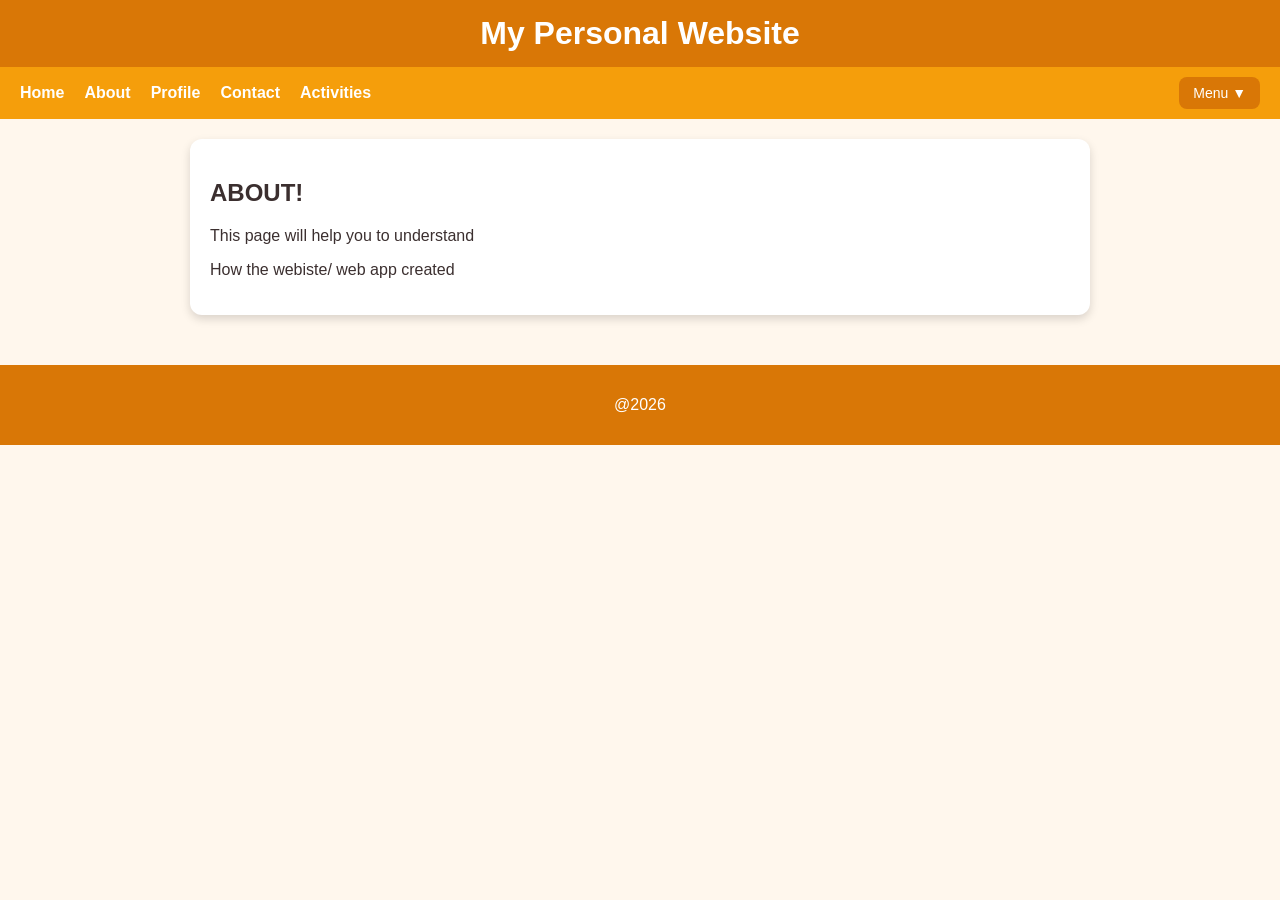
==== Project Finals/about.html @ ab19f27b "Add files via upload" ====
<!DOCTYPE html>
<html lang="eng">
<head>
    <meta charset="UTF-8">
    <meta name="viewport" content="width=device-width, initial-scale=1.0">
    <title>About</title>
    <link rel="stylesheet" href="style.css">
</head>
<body>
    <header>
        <h1>My Personal Website</h1>
    </header>
    <nav>
  <div class="nav-left">
    <a href="index.html">Home</a>
    <a href="about.html">About</a>
    <a href="profile.html">Profile</a>
    <a href="contact.html">Contact</a>
    <a href="activities.html">Activities</a>
  </div>

  <div class="nav-right">
    <div class="dropdown">
      <button class="dropbtn">Menu ▼</button>
      <div class="dropdown-content">
        <a href="index.html">Home</a>
        <a href="about.html">About</a>
        <a href="profile.html">Profile</a>
        <a href="contact.html">Contact</a>
        <a href="activities.html">Activities</a>
      </div>
    </div>
  </div>
</nav>

    <main>
        <div class="card">
            <h2>ABOUT!</h2>
            <p>This page will help you to understand</p>
            <p>How the webiste/ web app created</p>
        </div>
    </main>
    
    <footer>
        <p>@2026</p>
    </footer>
</body>    
</html>
---- Project Finals/style.css ----
body {
  margin: 0;
  font-family: Arial, sans-serif;
  background-color: #fff7ed; /* warm cream */
  color: #3b2f2f;
}

header {
  background-color: #d97706; /* warm orange */
  padding: 15px;
}

header h1 {
  margin: 0;
  color: white;
  text-align: center;
}

nav {
  display: flex;
  justify-content: center;
  gap: 20px;
  background-color: #f59e0b; /* complementary warm */
  padding: 10px;
}

nav a {
  text-decoration: none;
  color: white;
  font-weight: bold;
}

nav a:hover {
  text-decoration: underline;
}

main {
  padding: 20px;
  max-width: 900px;
  margin: auto;
}

.card {
  background-color: white;
  padding: 20px;
  border-radius: 12px;
  box-shadow: 0px 4px 10px rgba(0,0,0,0.15);
}

footer {
  text-align: center;
  padding: 15px;
  background-color: #d97706;
  color: white;
  margin-top: 30px;
}

button {
  background-color: #d97706;
  border: none;
  padding: 10px 15px;
  color: white;
  border-radius: 8px;
  cursor: pointer;
}

button:hover {
  background-color: #b45309;
}

input, textarea {
  width: 100%;
  padding: 10px;
  margin-top: 8px;
  margin-bottom: 15px;
  border-radius: 8px;
  border: 1px solid #ccc;
}

.activity-card {
  background-color: #fffaf0;
  padding: 15px;
  border-radius: 12px;
  margin-bottom: 15px;
  border: 1px solid #ddd;
}

.activity-card p {
  line-height: 1.6;
  margin-top: 8px;
  margin-bottom: 10px;
}

.activity-card img {
  width: 100%;
  max-width: 500px;
  border-radius: 10px;
  margin-top: 10px;
}

textarea {
  width: 100%;
  padding: 12px;
  border-radius: 10px;
  border: 1px solid #ccc;
  font-size: 14px;
  resize: vertical;
}

nav {
  display: flex;
  justify-content: space-between;
  align-items: center;
  background-color: #f59e0b;
  padding: 10px 20px;
}

.nav-left {
  display: flex;
  gap: 20px;
}

.nav-right {
  position: relative;
}

/* Dropdown button */
.dropbtn {
  background-color: #d97706;
  color: white;
  padding: 8px 14px;
  font-size: 14px;
  border: none;
  border-radius: 8px;
  cursor: pointer;
}

/* Dropdown container */
.dropdown {
  position: relative;
  display: inline-block;
}

/* Dropdown content */
.dropdown-content {
  display: none;
  position: absolute;
  right: 0;
  background-color: white;
  min-width: 160px;
  border-radius: 10px;
  overflow: hidden;
  box-shadow: 0px 4px 12px rgba(0,0,0,0.2);
  z-index: 1;
}

/* Dropdown links */
.dropdown-content a {
  color: #3b2f2f;
  padding: 10px 14px;
  text-decoration: none;
  display: block;
  font-weight: bold;
}

.dropdown-content a:hover {
  background-color: #fff7ed;
}

/* Show dropdown on hover */
.dropdown:hover .dropdown-content {
  display: block;
}

.dropdown:hover .dropbtn {
  background-color: #b45309;
}
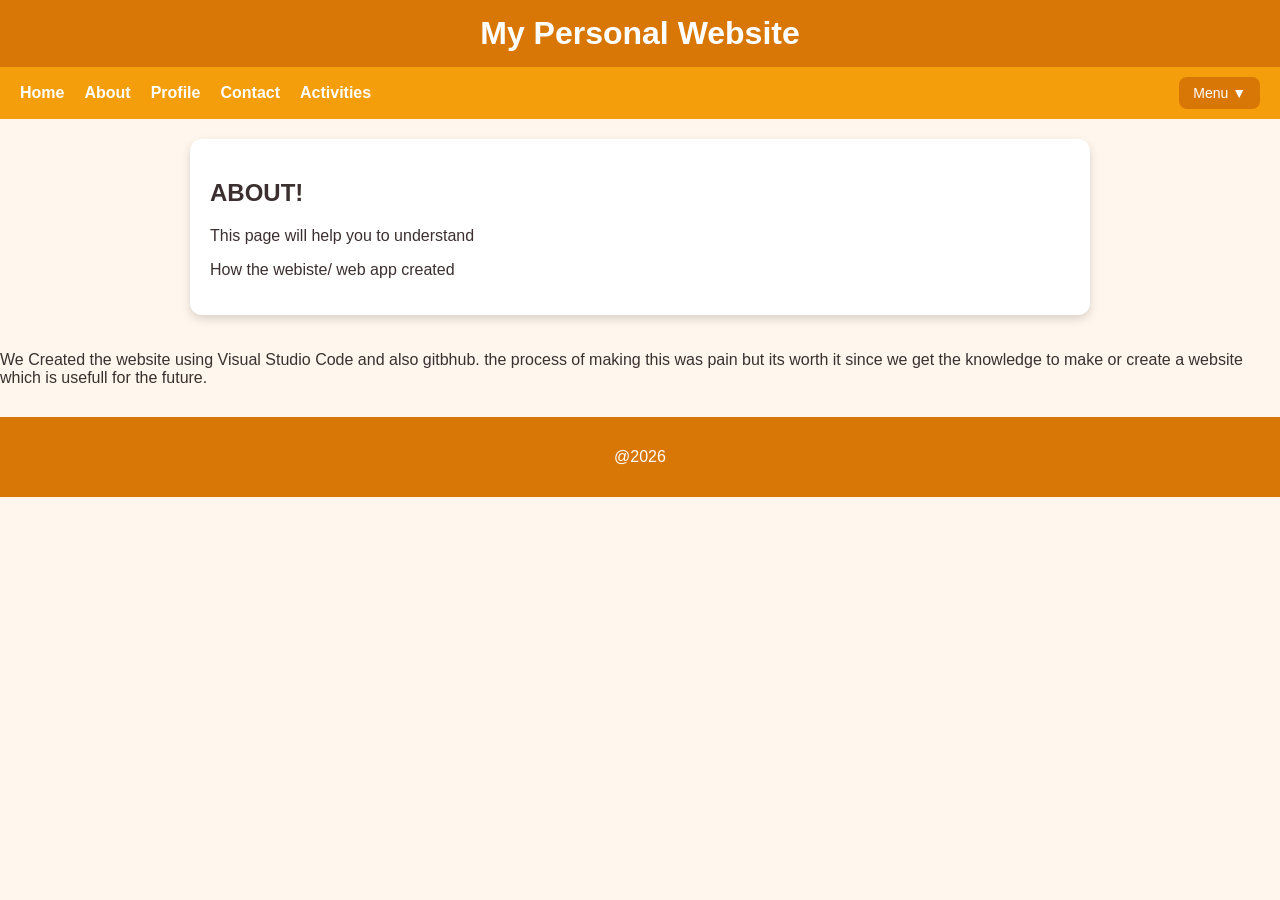
==== commit 279be285: "Update about.html" ====
--- a/Project Finals/about.html
+++ b/Project Finals/about.html
@@ -40,9 +40,10 @@
             <p>How the webiste/ web app created</p>
         </div>
     </main>
-    
+         <p> We Created the website using Visual Studio Code and also gitbhub. the process of making this was pain but its worth it since we get the knowledge
+              to make or create a website which is usefull for the future.</p>
     <footer>
         <p>@2026</p>
     </footer>
 </body>    
-</html>+</html>
